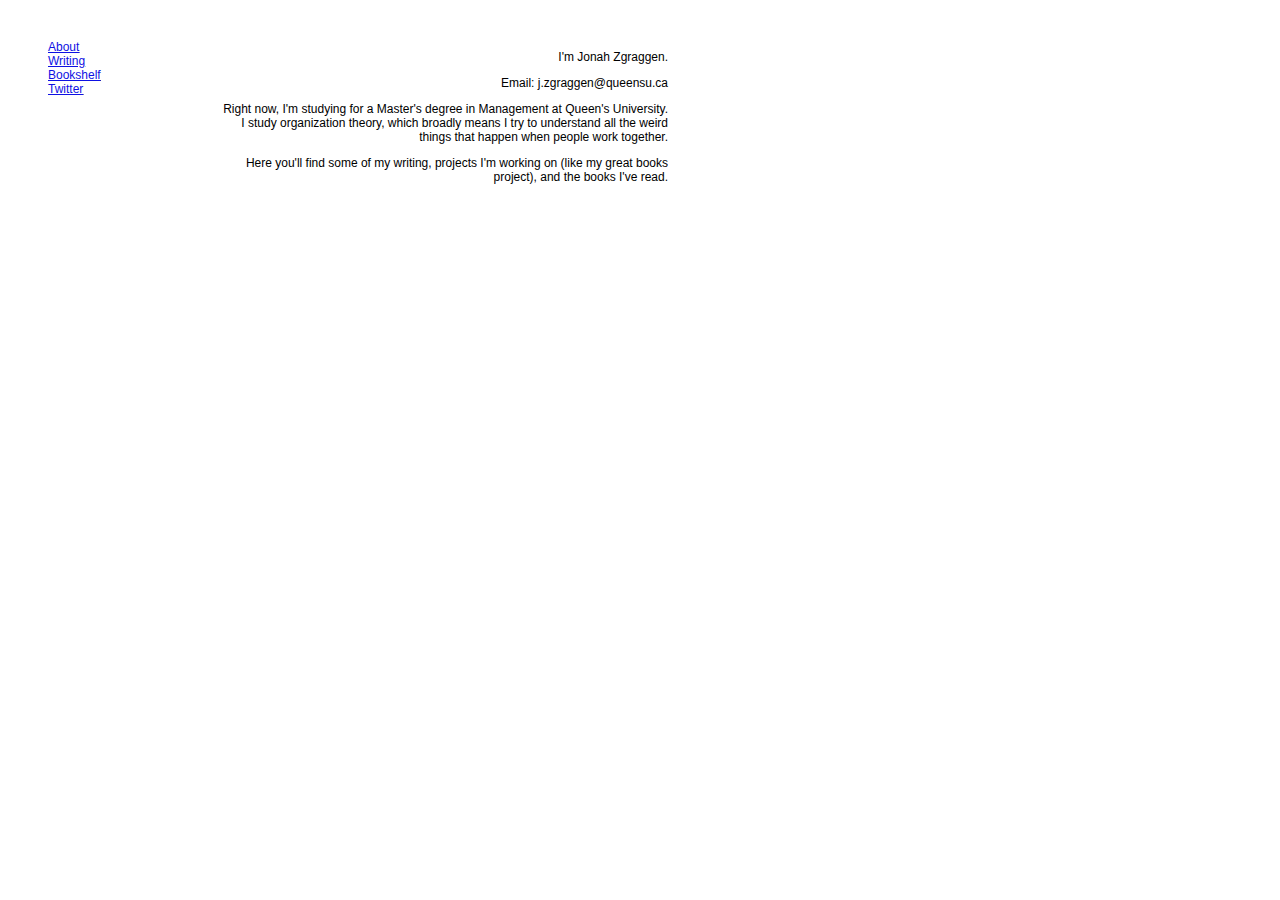
==== index.html @ 911d6940 "." ====
<!DOCTYPE html>
  <html>
  <html lang="en">
    <head>
      <meta charset="utf-8">
      <meta http-equiv="X-UA-Compatible" content="IE=edge">
      <meta name="viewport" content="width=device-width, initial-scale=1.0">
      <title>Jonah Zgraggen</title>
      <link rel="stylesheet" href="style2.css">
    </head>
  
    <body>
      <div class="parent">
          <div class="child">
              <u>
                  <ul style="list-style-type:none;" class="sidebar">
                      <li><a href="index.html">About</a></li>
                      <li><a href="./pages/Blog.html">Writing</a></li>
                      <li><a href="#">Bookshelf</a></li>
                      <li><a href="https://twitter.com/jonahzgraggen">Twitter</a></li>
                  </ul>
              </u>
          </div>
          <div class="child content">
              <p>
                  I'm Jonah Zgraggen.
              </p>
              <p>
                  Email: j.zgraggen@queensu.ca
              </p>
              <p>
                  Right now, I'm studying for a Master's degree in Management at Queen's University. 
                  I study organization theory, which broadly means I try to understand all the weird
                  things that happen when people work together. 
              </p>
              <p>
                  Here you'll find some of my writing, projects I'm working on (like my great books project), and 
                  the books I've read.
              </p>
          </div>
      </div> 
      </body>
---- style2.css ----
/*style sheet for personal blog*/

body{
    font-family: Helvetica; 
    font-size: 12px;
}

.parent{
    display: flex;
    padding-top: 20px;
}

.child, a{
    padding-right: 20px;
}

.sidebar{
    text-decoration: none;
    width: 150px;
}

a{
    color:#0e11e3;
}

.content{
    width:450px;
    margin-top: 10px;
    text-align: right;
}
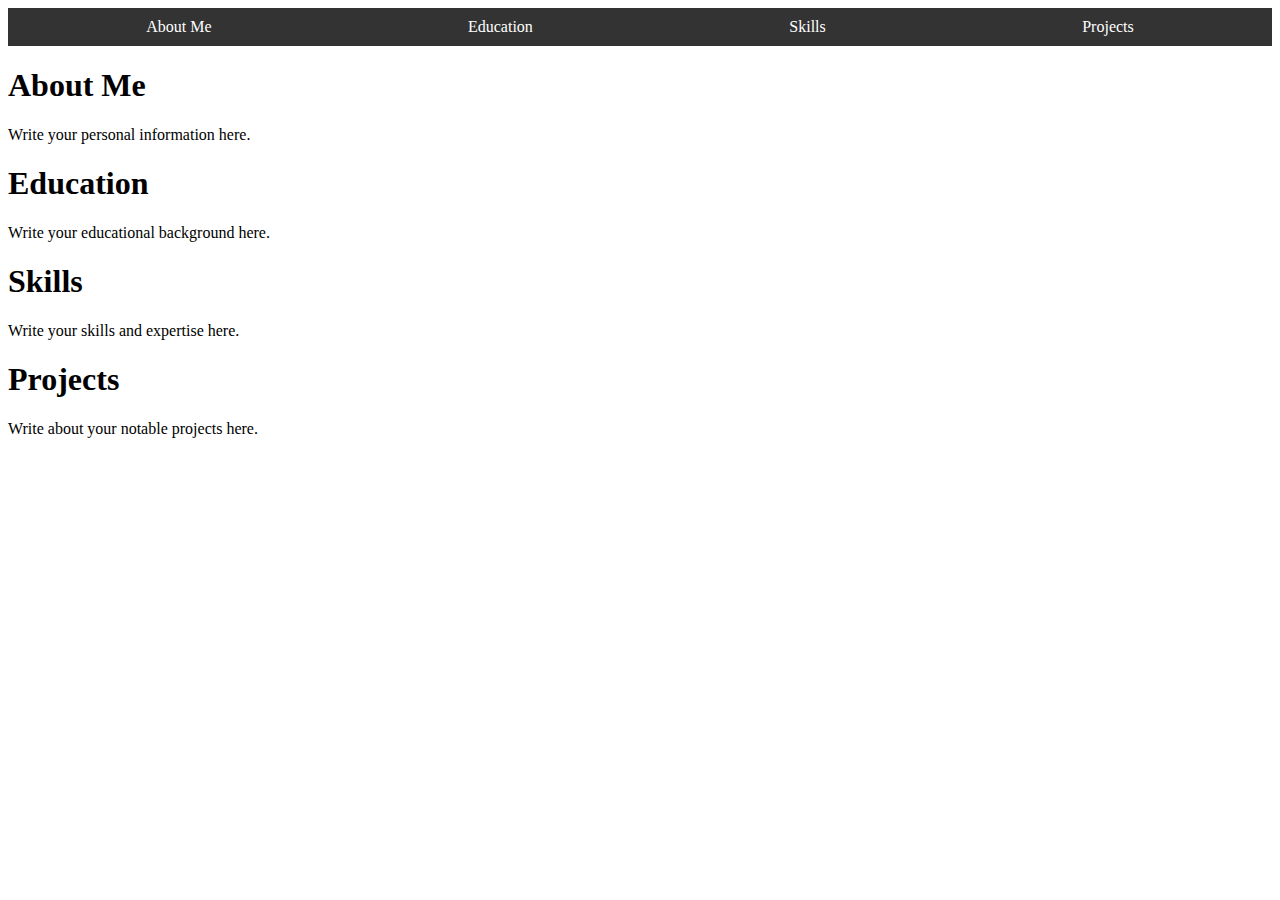
==== commit d6bbc18f: "Testing ChatGpt html code" ====
--- a/index.html
+++ b/index.html
@@ -6,9 +6,31 @@
       <meta http-equiv="X-UA-Compatible" content="IE=edge">
       <meta name="viewport" content="width=device-width, initial-scale=1.0">
       <title>Jonah Zgraggen</title>
-      <link rel="stylesheet" href="style2.css">
+      <!-- Hide CSS file link 
+        <link rel="stylesheet" href="style2.css">
+      -->
+      <style>
+        /* Style for the table of contents */
+        #toc {
+          display: flex;
+          justify-content: space-around;
+          align-items: center;
+          background-color: #333;
+          color: #fff;
+          padding: 10px;
+        }
+        #toc a {
+          color: #fff;
+          text-decoration: none;
+        }
+        #toc a:hover {
+          text-decoration: underline;
+        }
+      </style>
     </head>
-  
+
+
+    <!--
     <body>
       <div class="parent">
           <div class="child">
@@ -16,7 +38,7 @@
                   <ul style="list-style-type:none;" class="sidebar">
                       <li><a href="index.html">About</a></li>
                       <li><a href="./pages/Blog.html">Writing</a></li>
-                      <li><a href="#">Bookshelf</a></li>
+                      <li><a href="./pages/bookshelf.html">Bookshelf</a></li>
                       <li><a href="https://twitter.com/jonahzgraggen">Twitter</a></li>
                   </ul>
               </u>
@@ -29,14 +51,27 @@
                   Email: j.zgraggen@queensu.ca
               </p>
               <p>
-                  Right now, I'm studying for a Master's degree in Management at Queen's University. 
-                  I study organization theory, which broadly means I try to understand all the weird
-                  things that happen when people work together. 
-              </p>
-              <p>
-                  Here you'll find some of my writing, projects I'm working on (like my great books project), and 
-                  the books I've read.
+                  Here you'll find some of my writing, projects I'm working on, and 
+                  my bookshelf.
               </p>
           </div>
       </div> 
-      </body> +      </body> -->
+
+  <body>
+    <div id="toc">
+      <a href="#about">About Me</a>
+      <a href="#education">Education</a>
+      <a href="#skills">Skills</a>
+      <a href="#projects">Projects</a>
+    </div>
+    <h1 id="about">About Me</h1>
+    <p>Write your personal information here.</p>
+    <h1 id="education">Education</h1>
+    <p>Write your educational background here.</p>
+    <h1 id="skills">Skills</h1>
+    <p>Write your skills and expertise here.</p>
+    <h1 id="projects">Projects</h1>
+    <p>Write about your notable projects here.</p>
+  </body>
+</html>
--- a/style2.css
+++ b/style2.css
@@ -1,7 +1,7 @@
 /*style sheet for personal blog*/
 
 body{
-    font-family: Helvetica; 
+    font-family: 'Segoe UI', Tahoma, Geneva, Verdana, sans-serif; 
     font-size: 12px;
 }
 
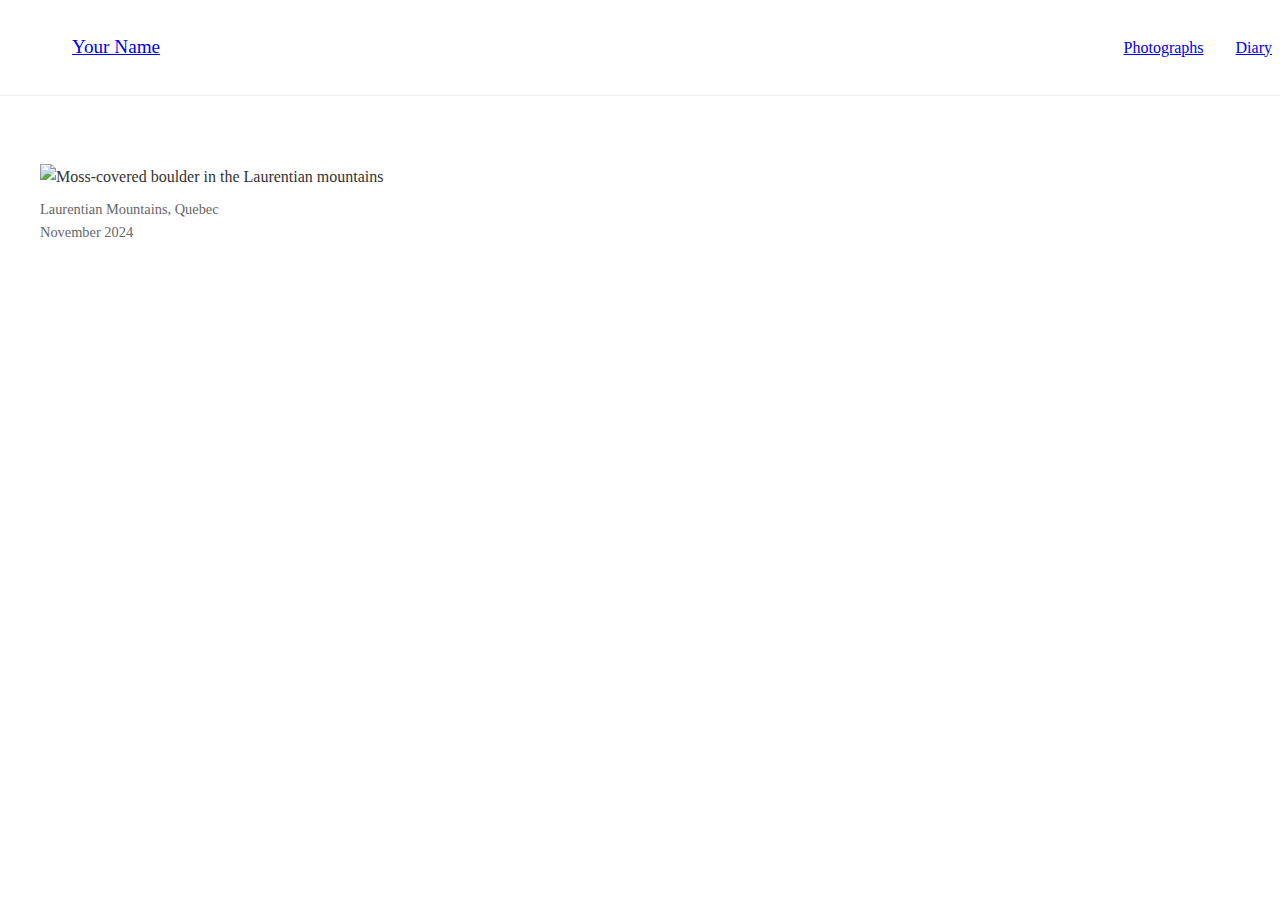
==== commit ae63fe2a: "tried new homepage style" ====
--- a/index.html
+++ b/index.html
@@ -1,77 +1,130 @@
 <!DOCTYPE html>
-  <html>
-  <html lang="en">
-    <head>
-      <meta charset="utf-8">
-      <meta http-equiv="X-UA-Compatible" content="IE=edge">
-      <meta name="viewport" content="width=device-width, initial-scale=1.0">
-      <title>Jonah Zgraggen</title>
-      <!-- Hide CSS file link 
-        <link rel="stylesheet" href="style2.css">
-      -->
-      <style>
-        /* Style for the table of contents */
-        #toc {
-          display: flex;
-          justify-content: space-around;
-          align-items: center;
-          background-color: #333;
-          color: #fff;
-          padding: 10px;
+<html lang="en">
+<head>
+    <meta charset="UTF-8">
+    <meta name="viewport" content="width=device-width, initial-scale=1.0">
+    <title>Your Name</title>
+    <style>
+        body {
+            font-family: Georgia, Times, serif;
+            line-height: 1.6;
+            margin: 0;
+            padding: 0;
+            color: #333;
         }
-        #toc a {
-          color: #fff;
-          text-decoration: none;
+
+        nav {
+            position: fixed;
+            top: 0;
+            width: 100%;
+            background: white;
+            padding: 2rem;
+            border-bottom: 1px solid #eee;
+            z-index: 1000;
         }
-        #toc a:hover {
-          text-decoration: underline;
+
+        .nav-content {
+            max-width: 1200px;
+            margin: 0 auto;
+            display: flex;
+            justify-content: space-between;
+            align-items: center;
         }
-      </style>
-    </head>
 
+        .site-title {
+            font-weight: normal;
+            font-size: 1.2rem;
+            margin: 0;
+            font-family: Georgia, Times, serif;
+        }
 
-    <!--
-    <body>
-      <div class="parent">
-          <div class="child">
-              <u>
-                  <ul style="list-style-type:none;" class="sidebar">
-                      <li><a href="index.html">About</a></li>
-                      <li><a href="./pages/Blog.html">Writing</a></li>
-                      <li><a href="./pages/bookshelf.html">Bookshelf</a></li>
-                      <li><a href="https://twitter.com/jonahzgraggen">Twitter</a></li>
-                  </ul>
-              </u>
-          </div>
-          <div class="child content">
-              <p>
-                  I'm Jonah Zgraggen.
-              </p>
-              <p>
-                  Email: j.zgraggen@queensu.ca
-              </p>
-              <p>
-                  Here you'll find some of my writing, projects I'm working on, and 
-                  my bookshelf.
-              </p>
-          </div>
-      </div> 
-      </body> -->
+        .nav-links {
+            display: flex;
+            gap: 2rem;
+        }
 
-  <body>
-    <div id="toc">
-      <a href="#about">About Me</a>
-      <a href="#education">Education</a>
-      <a href="#skills">Skills</a>
-      <a href="#projects">Projects</a>
-    </div>
-    <h1 id="about">About Me</h1>
-    <p>Write your personal information here.</p>
-    <h1 id="education">Education</h1>
-    <p>Write your educational background here.</p>
-    <h1 id="skills">Skills</h1>
-    <p>Write your skills and expertise here.</p>
-    <h1 id="projects">Projects</h1>
-    <p>Write about your notable projects here.</p>
-  </body>
-</html>
+        main {
+            margin-top: 100px;
+            padding: 2rem;
+            max-width: 1200px;
+            margin-left: auto;
+            margin-right: auto;
+        }
+
+        .photo-grid {
+            display: grid;
+            grid-template-columns: repeat(auto-fill, minmax(400px, 1fr));
+            gap: 2rem;
+            margin-top: 2rem;
+        }
+
+        .photo-item img {
+            width: 100%;
+            height: auto;
+            display: block;
+        }
+
+        a {
+            color: rgb(0, 0, 238);
+            text-decoration: underline;
+        }
+
+        a:hover {
+            color: rgb(0, 0, 180);
+        }
+
+        .photo-info {
+            margin-top: 0.5rem;
+            font-size: 0.9rem;
+            color: #666;
+        }
+
+        @media (max-width: 600px) {
+            nav {
+                padding: 1rem;
+            }
+
+            .nav-content {
+                flex-direction: column;
+                gap: 1rem;
+            }
+
+            main {
+                margin-top: 120px;
+                padding: 1rem;
+            }
+
+            .photo-grid {
+                grid-template-columns: 1fr;
+            }
+        }
+    </style>
+</head>
+<body>
+    <nav>
+        <div class="nav-content">
+            <h1 class="site-title">
+                <a href="index.html">Your Name</a>
+            </h1>
+            <div class="nav-links">
+                <a href="photographs.html">Photographs</a>
+                <a href="diary.html">Diary</a>
+            </div>
+        </div>
+    </nav>
+
+    <main>
+        <div class="photo-grid">
+            <div class="photo-item">
+                <img src="/path-to-your-image.jpg" alt="Moss-covered boulder in the Laurentian mountains">
+                <div class="photo-info">
+                    Laurentian Mountains, Quebec
+                    <br>
+                    November 2024
+                </div>
+            </div>
+            <!-- Space for future entries -->
+        </div>
+    </main>
+</body>
+</html>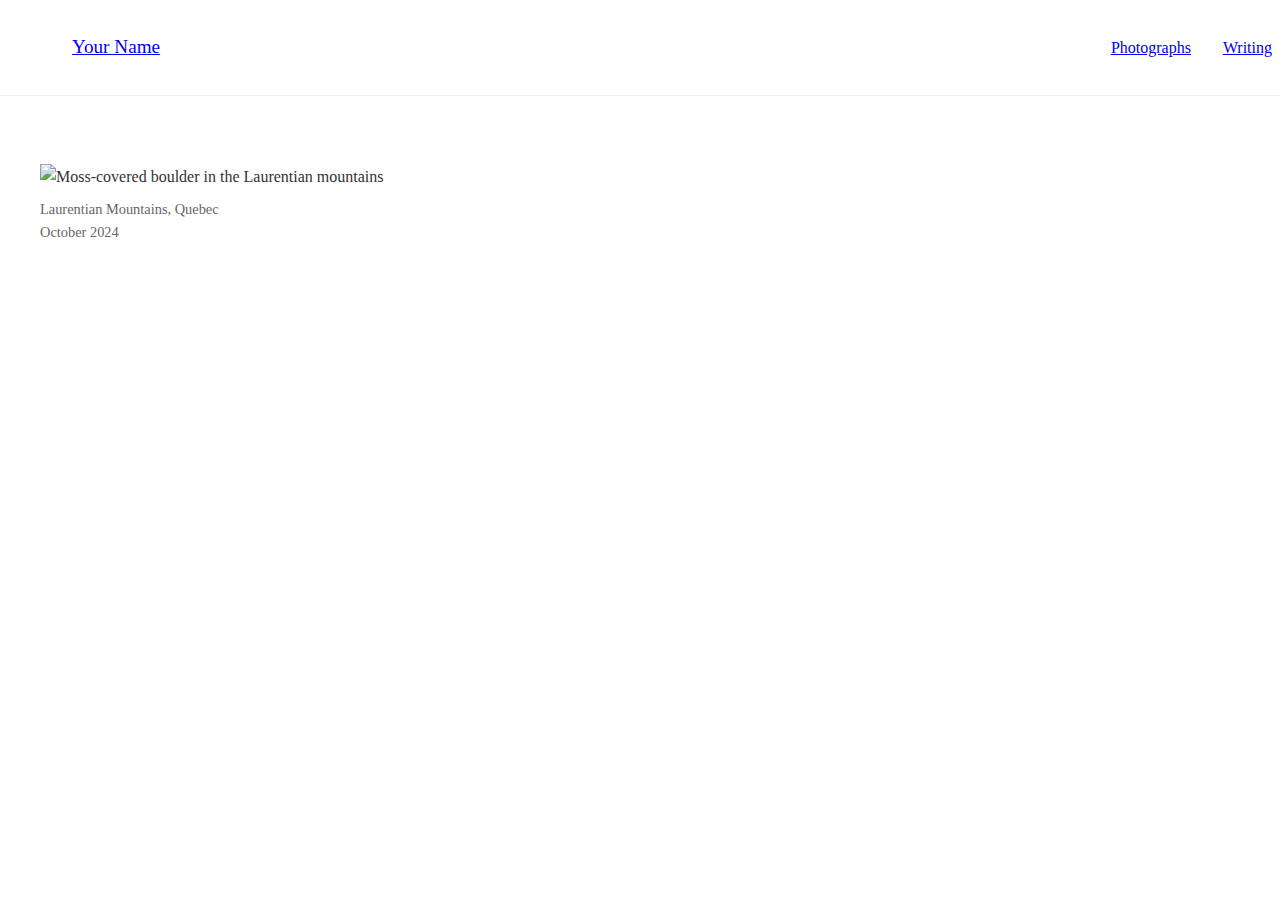
==== commit 6fbe3833: "updates" ====
--- a/index.html
+++ b/index.html
@@ -108,7 +108,7 @@
             </h1>
             <div class="nav-links">
                 <a href="photographs.html">Photographs</a>
-                <a href="diary.html">Diary</a>
+                <a href="diary.html">Writing</a>
             </div>
         </div>
     </nav>
@@ -116,11 +116,11 @@
     <main>
         <div class="photo-grid">
             <div class="photo-item">
-                <img src="/path-to-your-image.jpg" alt="Moss-covered boulder in the Laurentian mountains">
+                <img src="/images/boulder1.jpg" alt="Moss-covered boulder in the Laurentian mountains">
                 <div class="photo-info">
                     Laurentian Mountains, Quebec
                     <br>
-                    November 2024
+                    October 2024
                 </div>
             </div>
             <!-- Space for future entries -->
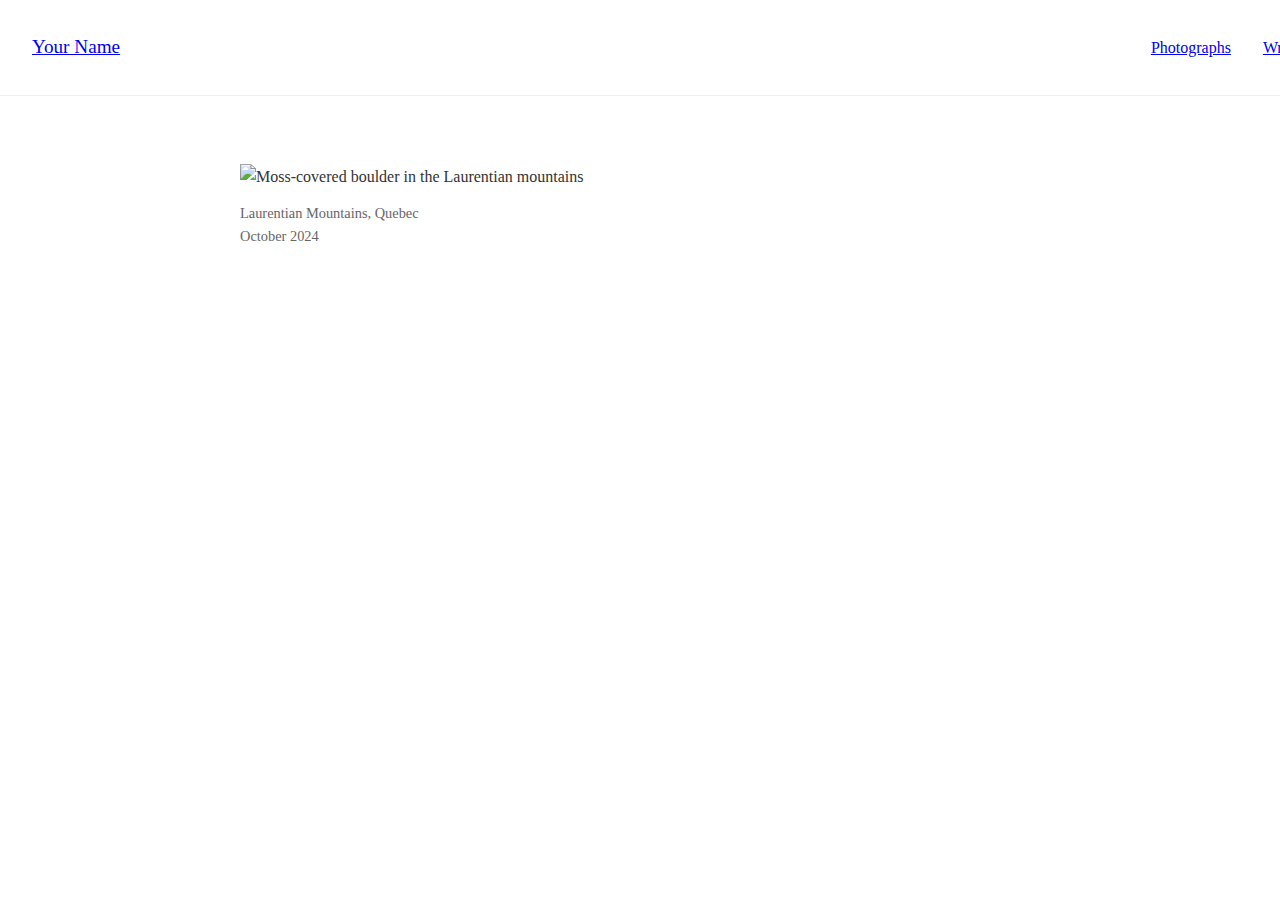
==== commit df2b429f: "another change" ====
--- a/index.html
+++ b/index.html
@@ -24,7 +24,7 @@
         }
 
         .nav-content {
-            max-width: 1200px;
+            max-width: 1400px;
             margin: 0 auto;
             display: flex;
             justify-content: space-between;
@@ -46,16 +46,19 @@
         main {
             margin-top: 100px;
             padding: 2rem;
-            max-width: 1200px;
+            max-width: 1400px;
             margin-left: auto;
             margin-right: auto;
         }
 
         .photo-grid {
-            display: grid;
-            grid-template-columns: repeat(auto-fill, minmax(400px, 1fr));
-            gap: 2rem;
-            margin-top: 2rem;
+            max-width: 800px; /* Set a max-width for the content */
+            margin: 2rem auto; /* Center the grid */
+        }
+
+        .photo-item {
+            width: 100%;
+            margin-bottom: 3rem;
         }
 
         .photo-item img {
@@ -74,12 +77,13 @@
         }
 
         .photo-info {
-            margin-top: 0.5rem;
+            margin-top: 0.8rem;
             font-size: 0.9rem;
             color: #666;
+            text-align: left; /* Keep the text left-aligned */
         }
 
-        @media (max-width: 600px) {
+        @media (max-width: 800px) {
             nav {
                 padding: 1rem;
             }
@@ -95,7 +99,8 @@
             }
 
             .photo-grid {
-                grid-template-columns: 1fr;
+                width: 100%;
+                padding: 0 1rem;
             }
         }
     </style>
